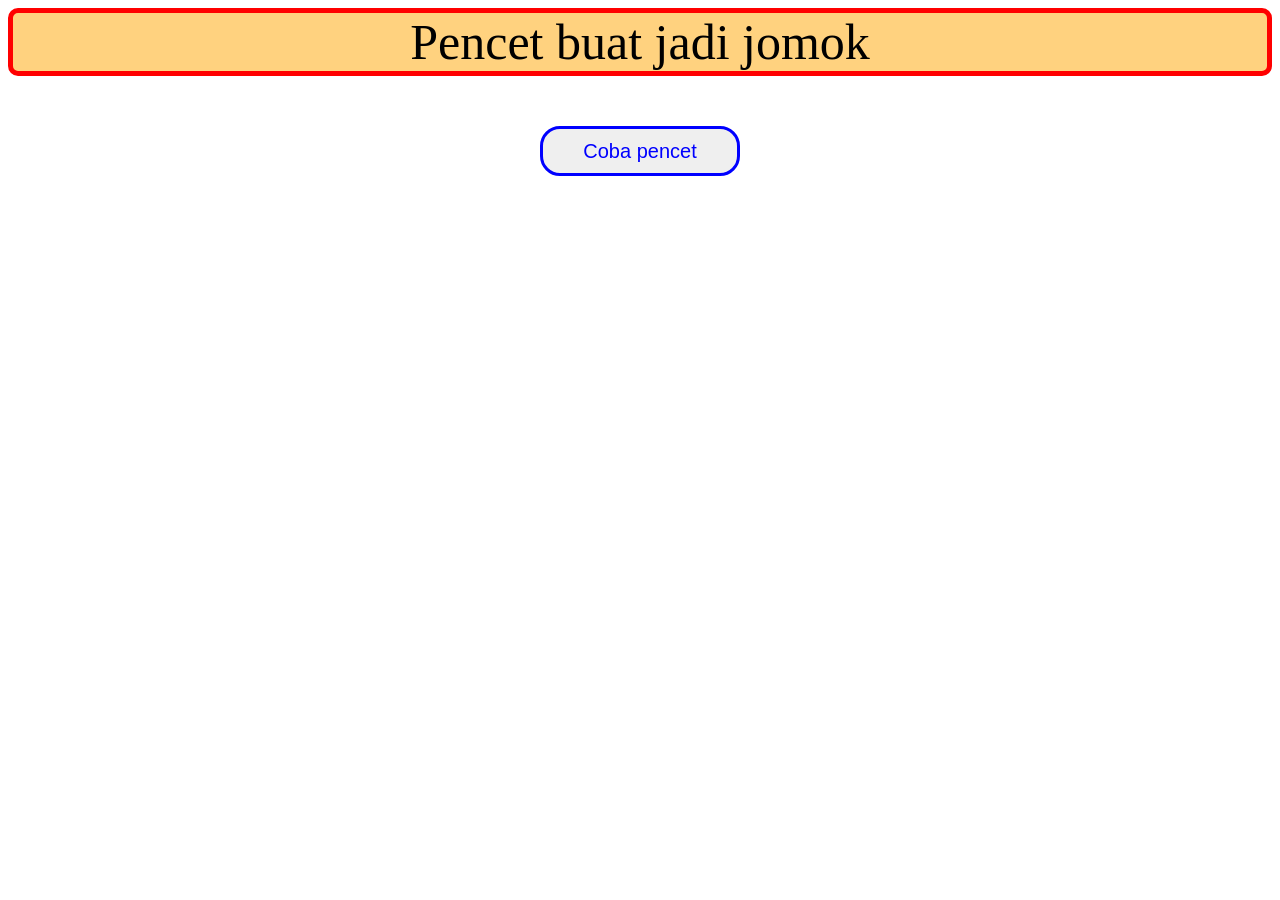
==== index.html @ 9acf933b "testt" ====
<DOCTYPE html>
  <html lang="id">
    <head>
      <meta charset="UTF-8" />
      <meta name="viewport" content="width=device-width, initial-scale=1.0" />
      <title>SigmaAbizz</title>
      <link rel="stylesheet" href="style.css" />
      <script src="script.js" defer></script>
    </head>
    <body>
      <p id="woilah">Pencet buat jadi jomok</p>
      <button onclick="cihuy()" id="tombol">Coba pencet</button>
    </body>
  </html></DOCTYPE
>
---- style.css ----
body {
  font-size: 50px;
  text-align: center;
  background-image: url("https://i.imgur.com/JfffaBg.jpeg");
  background-size: 580px;
  background-position: center;
}

#woilah {
  background-color: rgb(255, 165, 0, 0.5);
  border: solid 5px red;
  border-radius: 10px;
  overflow: auto;
}

#tombol {
  height: 50px;
  width: 200px;
  font-size: 20px;
  background-image: url("https://i.imgur.com/ljIwRow.jpeg");
  background-position: center;
  background-size: cover;
  background-repeat: no-repeat;
  color: blue;
  border: solid;
  border-radius: 20px;
}
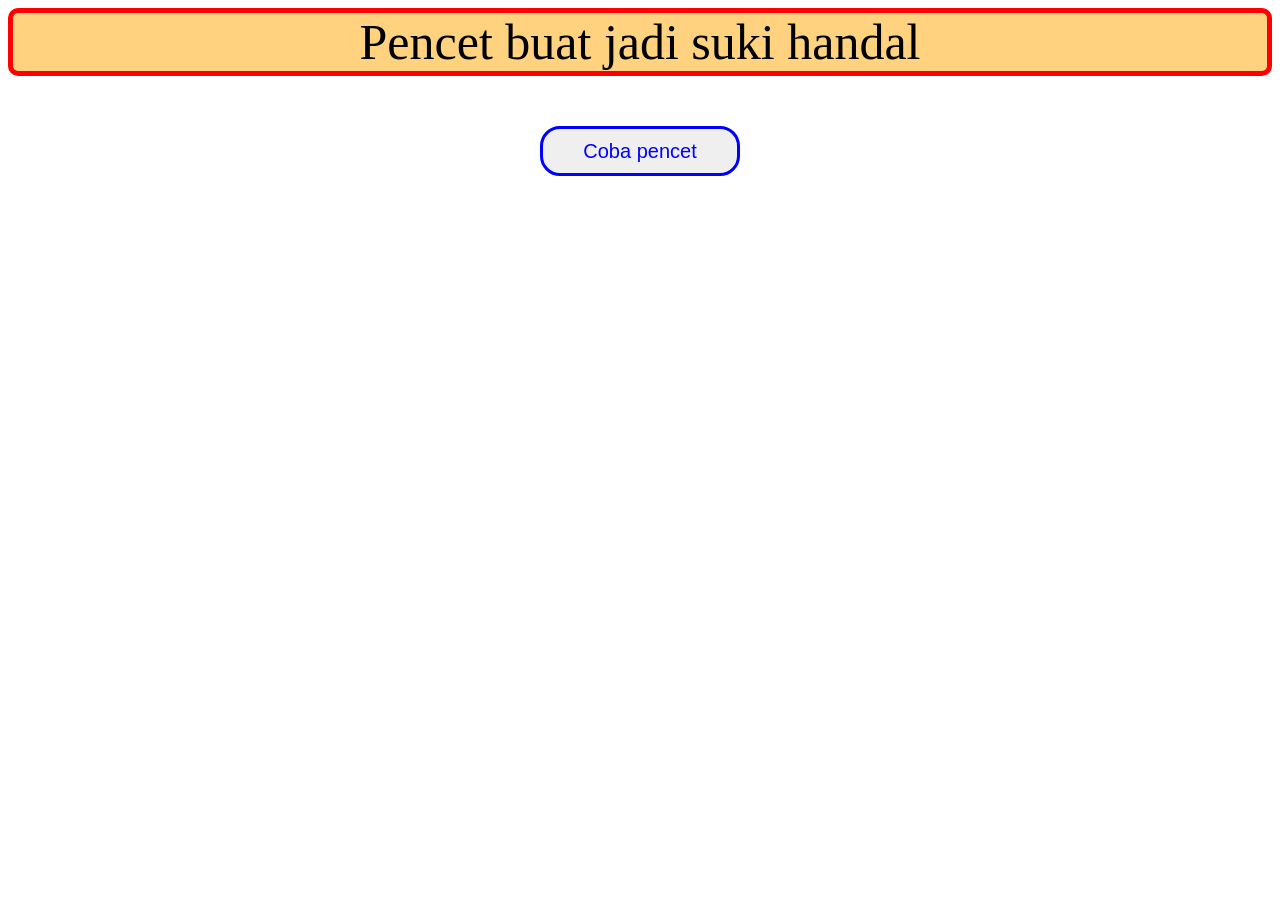
==== commit e39c729f: "suki" ====
--- a/index.html
+++ b/index.html
@@ -8,7 +8,7 @@
       <script src="script.js" defer></script>
     </head>
     <body>
-      <p id="woilah">Pencet buat jadi jomok</p>
+      <p id="woilah">Pencet buat jadi suki handal</p>
       <button onclick="cihuy()" id="tombol">Coba pencet</button>
     </body>
   </html></DOCTYPE
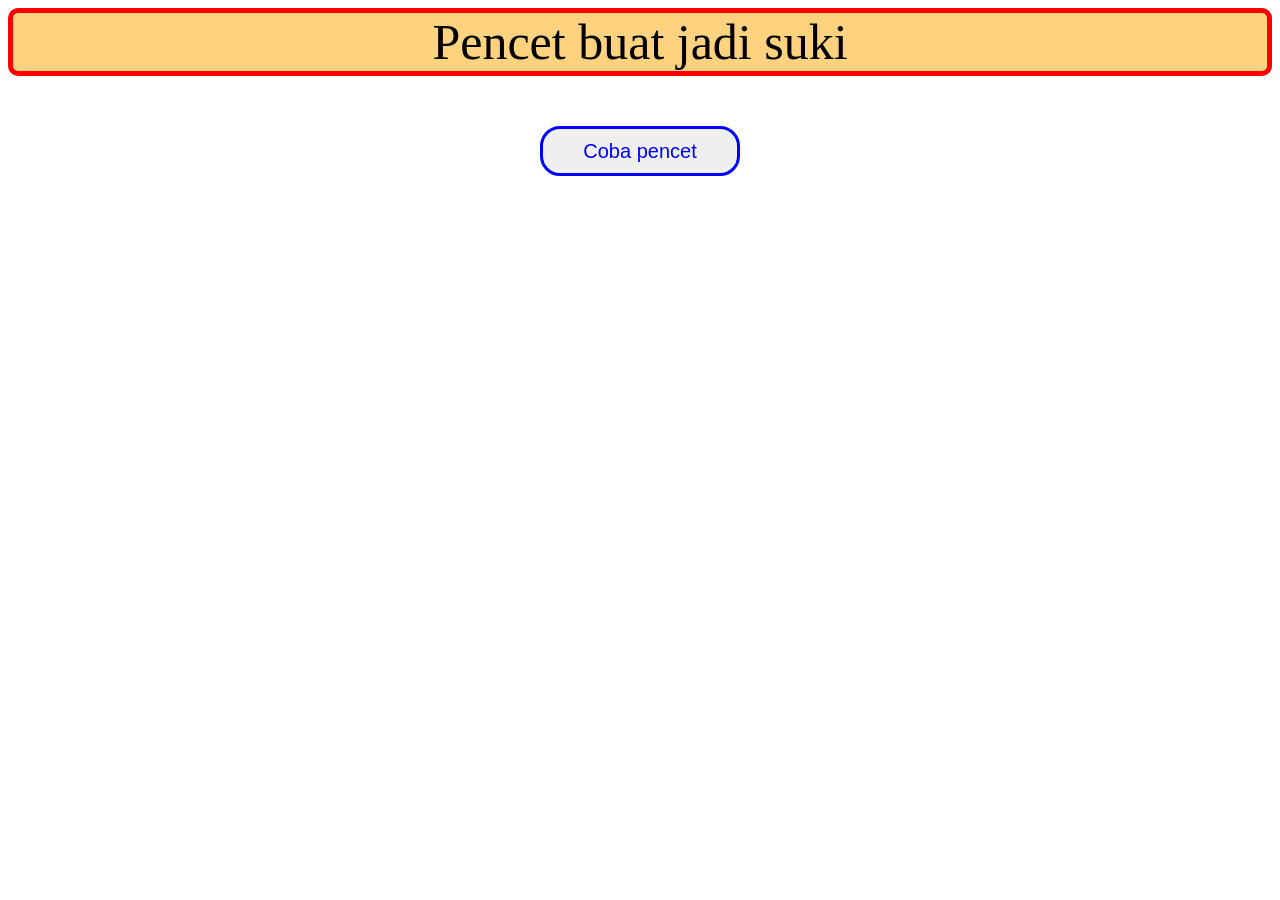
==== commit fd073dac: "2" ====
--- a/index.html
+++ b/index.html
@@ -8,7 +8,7 @@
       <script src="script.js" defer></script>
     </head>
     <body>
-      <p id="woilah">Pencet buat jadi suki handal</p>
+      <p id="woilah">Pencet buat jadi suki</p>
       <button onclick="cihuy()" id="tombol">Coba pencet</button>
     </body>
   </html></DOCTYPE
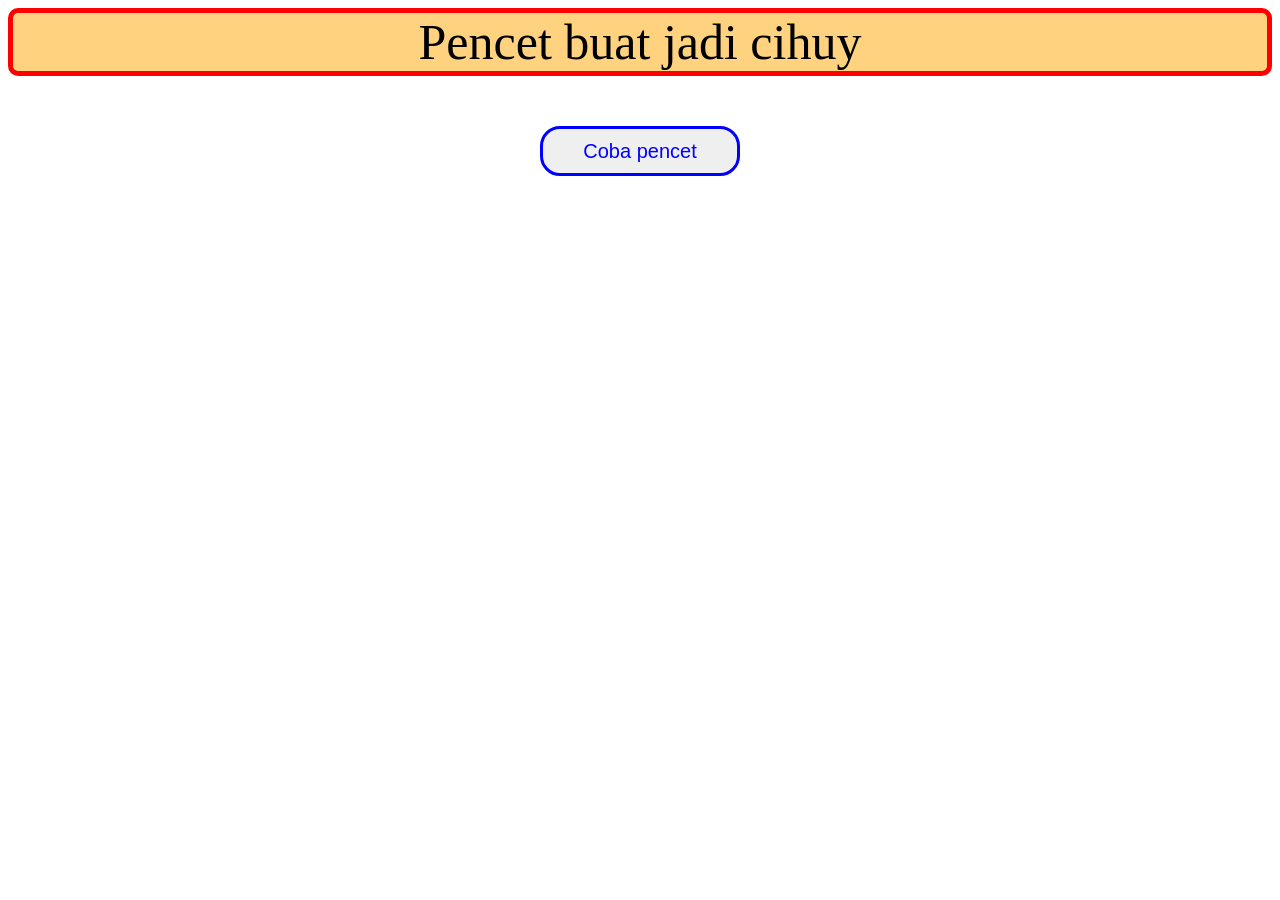
==== commit d25da4ad: "123" ====
--- a/index.html
+++ b/index.html
@@ -8,7 +8,7 @@
       <script src="script.js" defer></script>
     </head>
     <body>
-      <p id="woilah">Pencet buat jadi suki</p>
+      <p id="woilah">Pencet buat jadi cihuy</p>
       <button onclick="cihuy()" id="tombol">Coba pencet</button>
     </body>
   </html></DOCTYPE
